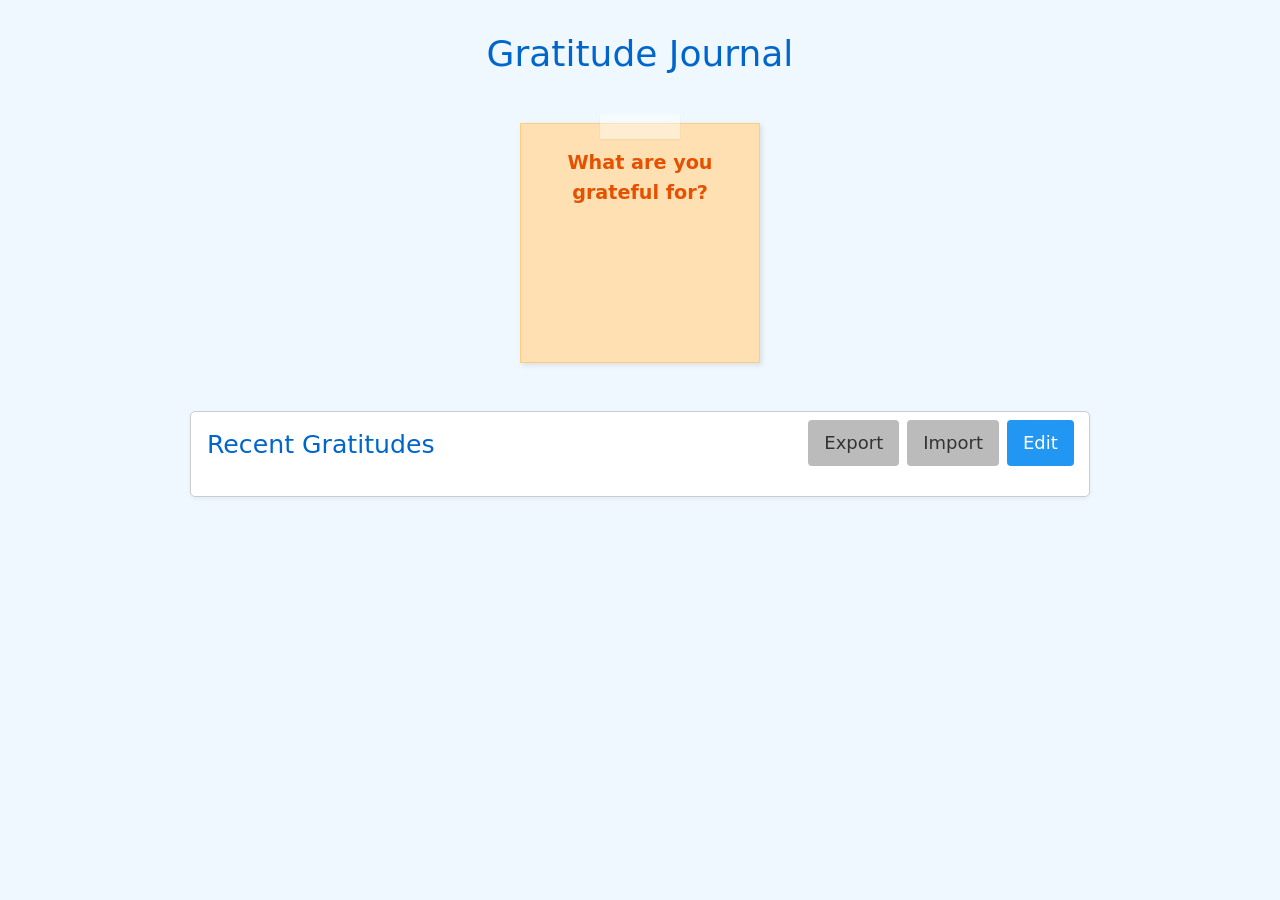
==== gratitude/index.html @ 6d2d965a "Vibing: Added gratitude Moved libs to libs. Added a commons folder for CSS Added more buttons for vi" ====
<!DOCTYPE html>
<html lang="en">
  <head>
    <meta charset="UTF-8">
    <meta name="viewport" content="width=device-width, initial-scale=1.0">
    <title>Gratitude Journal</title>
    <link rel="stylesheet" href="/libs/tacit-css.css"/>
    <link rel="stylesheet" href="/common/style.css"/>
    <style>
    .top-right {
      position: absolute;
      top: .5rem;
      right: .5rem;
      margin: 0;
    }
    textarea {
      width: 100%;
      min-height: 80px;
      margin-bottom: 1rem;
      border: 1px solid #ccc;
      border-radius: 4px;
      padding: 0.5rem;
      font-family: inherit;
    }
    .entries-grid {
      display: grid;
      grid-template-columns: repeat(auto-fill, minmax(220px, 1fr));
      gap: 1.5rem;
      margin-top: 1rem;
      justify-content: center;
      align-items: start;
    }
    .post-it {
      width: 240px;
      min-height: 240px;
      padding: 1.5rem 1rem 1rem 1rem;
      box-shadow: 2px 2px 5px rgba(0,0,0,0.1);
      position: relative;
      display: flex;
      flex-direction: column;
      border-width: 1px;
      border-style: solid;
      transition: transform 0.2s;
      text-align: center;
    }
    .color-0 { background-color: #fff9c4; border-color: #f0e68c; --label-color: #9e9d24; } /* Yellow */
    .color-1 { background-color: #ffe0b2; border-color: #ffcc80; --label-color: #e65100; } /* Orange */
    .color-2 { background-color: #c8e6c9; border-color: #a5d6a7; --label-color: #2e7d32; } /* Green */
    .color-3 { background-color: #bbdefb; border-color: #90caf9; --label-color: #1565c0; } /* Blue */
    .color-4 { background-color: #e1bee7; border-color: #ce93d8; --label-color: #7b1fa2; } /* Purple */
    
    .post-it:hover {
      transform: rotate(-1deg);
    }
    .post-it::before {
      content: "";
      position: absolute;
      top: -10px;
      left: 50%;
      transform: translateX(-50%);
      width: 80px;
      height: 25px;
      background-color: rgba(255, 255, 255, 0.4);
      box-shadow: 0 1px 2px rgba(0,0,0,0.05);
    }
    .post-it-content {
      flex-grow: 1;
      display: flex;
      flex-direction: column;
      justify-content: center;
      align-items: center;
      width: 100%;
    }
    .entry-number {
      font-weight: bold;
      color: var(--label-color, #9e9d24);
      font-size: 1.2rem;
      display: block;
      margin-bottom: 0.5rem;
      flex-shrink: 0;
    }
    section {
      position: relative;
    }
    .entry-text {
      font-size: 1.4rem;
      line-height: 1.4;
      font-family: "Comic Sans MS", "Comic Sans", cursive;
      color: #333;
      text-align: center;
      width: 100%;
      word-wrap: break-word;
      margin: 0;
    }
    .post-it div.entry-text {
      background: transparent !important;
      border: none !important;
      height: auto;
      min-height: 1.4em;
      padding: 0;
      margin: 0;
      outline: none;
      display: inline-block;
    }
    .post-it div.entry-text[contenteditable="true"]:empty:before {
      content: attr(data-placeholder);
      color: #888;
    }
    .input-area {
      margin-bottom: 3rem;
      display: flex;
      flex-direction: column;
      align-items: center;
    }
    .input-grid {
      display: flex;
      justify-content: center;
      width: 100%;
      margin-top: 1rem;
    }
    .entry-actions {
      margin-top: 0.5rem;
      display: flex;
      justify-content: center;
    }
    .btn-success {
      margin-bottom: 1rem;
    }
    button.btn-danger {
      padding: 0.2rem 0.5rem;
      font-size: 0.7rem;
    }
    </style>
  </head>
  <body>
    <nav>
      <h1>Gratitude Journal</h1>
    </nav>

    <main id="app-mount"></main>

  </body>
  <script src="/libs/mithril.js"></script>
  <script src="script.js"></script>
</html>
---- libs/tacit-css.css ----
/* tacit-css 1.9.5 */
body,
input,
textarea,
select,
button,
option {
    font: normal 400 normal 1.125rem/1.85625rem system-ui, "Helvetica Neue", Helvetica, Arial, sans-serif
}

[hidden] {
    display: none
}

table {
    display: table;
    table-layout: fixed;
    width: 100%
}

@media all and (max-width:1024px) {
    table col {
        width: auto !important
    }
}

table thead th {
    border-bottom: 0 solid #595959;
    border-left: 0 solid #ccc;
    font-weight: 600;
    padding-bottom: 0.39375rem
}

table thead th:first-child {
    border-left: 0
}

@media all and (max-width:1024px) {
    table thead {
        display: none
    }
}

table tbody tr:hover {
    background-color: #f9f9f9
}

table tr {
    border-bottom-width: 0.135rem
}

table tr td,
table tr th {
    overflow: hidden;
    padding: 0.3375rem 0.225rem;
    text-align: left;
    vertical-align: top;
    word-wrap: break-word
}

@media all and (max-width:1024px) {

    table tr td,
    table tr th {
        border: 0;
        border-right: 0 solid #ccc;
        display: inline-block;
        padding-left: 0.675rem;
        padding-right: 0.675rem
    }

    table tr td:first-child,
    table tr th:first-child {
        padding-left: 0
    }

    table tr td:last-child,
    table tr th:last-child {
        border-right: 0
    }
}

@media all and (max-width:1024px) {
    table tr {
        display: block;
        margin: 0.675rem 0
    }
}

@media all and (max-width:1024px) {
    table {
        display: block
    }
}

fieldset label,
fieldset legend {
    display: block
}

fieldset legend {
    margin: 1.125rem 0
}

fieldset input,
fieldset label,
fieldset select,
fieldset textarea,
fieldset button {
    margin-bottom: 1.125rem
}

input,
textarea,
select,
button {
    border-radius: 0.225rem;
    display: inline-block;
    padding: 0.61875rem
}

input+label,
input+input[type=checkbox],
input+input[type=radio],
textarea+label,
textarea+input[type=checkbox],
textarea+input[type=radio],
select+label,
select+input[type=checkbox],
select+input[type=radio],
button+label,
button+input[type=checkbox],
button+input[type=radio] {
    page-break-before: always
}

input,
select,
label {
    margin-right: 0.225rem
}

textarea {
    min-height: 5.625rem;
    min-width: 22.5rem
}

label {
    display: inline-block
}

label+* {
    page-break-before: always
}

label>input {
    margin-bottom: 0
}

input[type=submit],
input[type=reset],
button {
    background: #f2f2f2;
    color: #191919;
    cursor: pointer;
    display: inline;
    margin-right: 0.45rem;
    padding: 0.4078125rem 1.4625rem;
    text-align: center
}

input[type=submit]:hover,
input[type=reset]:hover,
button:hover {
    background: #d8d8d8;
    color: #000
}

input[type=submit][disabled],
input[type=reset][disabled],
button[disabled] {
    background: #e5e5e5;
    color: #3f3f3f;
    cursor: not-allowed
}

input[type=submit],
button[type=submit] {
    background: #275a90;
    color: #fff
}

input[type=submit]:hover,
button[type=submit]:hover {
    background: #163453;
    color: #bfbfbf
}

input[type=text],
input[type=password],
input[type=email],
input[type=url],
input[type=phone],
input[type=tel],
input[type=number],
input[type=datetime],
input[type=date],
input[type=month],
input[type=week],
input[type=color],
input[type=time],
input[type=search],
input[type=range],
input[type=file],
input[type=datetime-local],
select,
textarea {
    border: 1px solid #595959;
    padding: 0.3375rem 0.39375rem
}

input[type=checkbox],
input[type=radio] {
    flex-grow: 0;
    height: 1.85625rem;
    margin-left: 0;
    margin-right: 0.5625rem;
    vertical-align: middle
}

input[type=checkbox]+label,
input[type=radio]+label {
    page-break-before: avoid
}

select[multiple] {
    min-width: 16.875rem
}

pre,
code,
kbd,
samp,
var,
output {
    font: 0.9rem Menlo, Monaco, Consolas, "Courier New", monospace
}

pre {
    border-left: 0 solid;
    line-height: 1.575rem;
    overflow: auto;
    padding-left: 1.125rem
}

pre code {
    background: none;
    border: 0;
    line-height: 1.85625rem;
    padding: 0
}

code,
kbd {
    background: #daf1df;
    border-radius: 0.225rem;
    color: #2a6f3b;
    display: inline-block;
    line-height: 1.125rem;
    padding: 0.225rem 0.39375rem 0.16875rem
}

kbd {
    background: #2a6f3b;
    color: #fff
}

mark {
    background: #ffc;
    padding: 0 0.225rem
}

h1,
h2,
h3,
h4,
h5,
h6 {
    color: #000;
    margin-bottom: 1.125rem
}

h1 {
    font-size: 2.25rem;
    font-weight: 500;
    line-height: 2.7rem;
    margin-top: 4.5rem
}

h2 {
    font-size: 1.575rem;
    font-weight: 400;
    line-height: 2.1375rem;
    margin-top: 3.375rem
}

h3 {
    font-size: 1.35rem;
    line-height: 1.6875rem;
    margin-top: 2.25rem
}

h4 {
    font-size: 1.125rem;
    line-height: 1.4625rem;
    margin-top: 1.125rem
}

h5 {
    font-size: 0.9rem;
    font-weight: bold;
    line-height: 1.35rem;
    text-transform: uppercase
}

h6 {
    color: #595959;
    font-size: 0.9rem;
    font-weight: bold;
    line-height: 1.125rem;
    text-transform: uppercase
}

a {
    color: #275a90;
    text-decoration: none
}

a:hover {
    text-decoration: underline
}

hr {
    border-bottom: 1px solid #595959
}

figcaption,
small {
    font-size: 0.95625rem
}

figcaption {
    color: #595959
}

var,
em,
i {
    font-style: italic
}

dt,
strong,
b {
    font-weight: 600
}

del,
s {
    text-decoration: line-through
}

ins,
u {
    text-decoration: underline
}

sub,
sup {
    font-size: 75%;
    line-height: 0;
    position: relative;
    vertical-align: baseline
}

sup {
    top: -0.5em
}

sub {
    bottom: -0.25em
}

* {
    border: 0;
    border-collapse: separate;
    border-spacing: 0;
    box-sizing: border-box;
    margin: 0;
    max-width: 100%;
    padding: 0;
    vertical-align: baseline
}

html,
body {
    width: 100%
}

html {
    height: 100%
}

body {
    background: #fff;
    color: #191919;
    padding: 2.25rem
}

p,
ul,
ol,
dl,
blockquote,
hr,
pre,
table,
form,
fieldset,
figure,
address {
    margin-bottom: 1.85625rem
}

section {
    margin-left: auto;
    margin-right: auto;
    width: 56.25rem
}

aside {
    float: right;
    width: 285px
}

article,
header,
footer {
    padding: 2.7rem
}

article {
    border: #d8d8d8
}

nav {
    text-align: center
}

nav ul {
    list-style: none;
    margin-left: 0;
    text-align: center
}

nav ul li {
    display: inline-block;
    margin-left: 0.5625rem;
    margin-right: 0.5625rem;
    vertical-align: middle
}

nav ul li:first-child {
    margin-left: 0
}

nav ul li:last-child {
    margin-right: 0
}

ol,
ul {
    margin-left: 1.96875rem
}

li dl,
li ol,
li ul {
    margin-bottom: 0
}

dl {
    display: inline-block
}

dt {
    padding: 0 1.125rem
}

dd {
    padding: 0 1.125rem 0.28125rem
}

dd:last-of-type {
    border-bottom: 0 solid #595959
}

dd+dt {
    border-top: 0 solid #595959;
    padding-top: 0.5625rem
}

blockquote {
    border-left: 0 solid #595959;
    padding: 0.28125rem 1.125rem 0.28125rem 0.99rem
}

blockquote footer {
    color: #595959;
    font-size: 0.84375rem;
    margin: 0
}

blockquote p {
    margin-bottom: 0
}

img {
    height: auto;
    margin: 0 auto
}

figure img {
    display: block
}

@media (max-width:767px) {
    body {
        padding: 1.125rem 0
    }

    article {
        border: 0;
        padding: 1.125rem
    }

    header,
    footer {
        padding: 1.125rem
    }

    textarea,
    input,
    select {
        min-width: 0
    }

    fieldset {
        min-width: 0
    }

    fieldset * {
        flex-grow: 1;
        page-break-before: auto
    }

    section {
        width: auto
    }

    x:-moz-any-link {
        display: table-cell
    }
}
---- common/style.css ----
body {
  background-color: #f0f8ff;
  padding-top: 2rem;
}

h1:first-child, h2:first-child {
  margin-top: 0;
  color: #0066cc;
}

h1 {
  text-align: center;
}

nav h1 {
  margin-bottom: 2rem;
}

section {
  background-color: white;
  margin-bottom: 2rem;
  padding: 1rem;
  border: 1px solid #ccc;
  border-radius: 5px;
  box-shadow: 0 2px 4px rgba(0,0,0,0.05);
  position: relative;
}

button {
  cursor: pointer;
  border: none;
  border-radius: 4px;
  padding: 0.5rem 1rem;
  transition: filter 0.2s;
  background-color: #bbb;
  color: #333;
}

button:hover {
  filter: brightness(1.1);
}

button:disabled, button[disabled] {
  background-color: #cccccc !important;
  color: #666 !important;
  cursor: not-allowed;
}

button.btn-primary {
  background-color: #2196F3;
  color: white;
}

button.btn-success {
  background-color: #4CAF50;
  color: white;
}

button.btn-danger {
  background-color: #f44336;
  color: white;
}

button.btn-secondary {
  background-color: #bbb;
  color: #333;
}

.container {
  max-width: 1000px;
  margin: 0 auto;
  padding: 0 1rem;
}
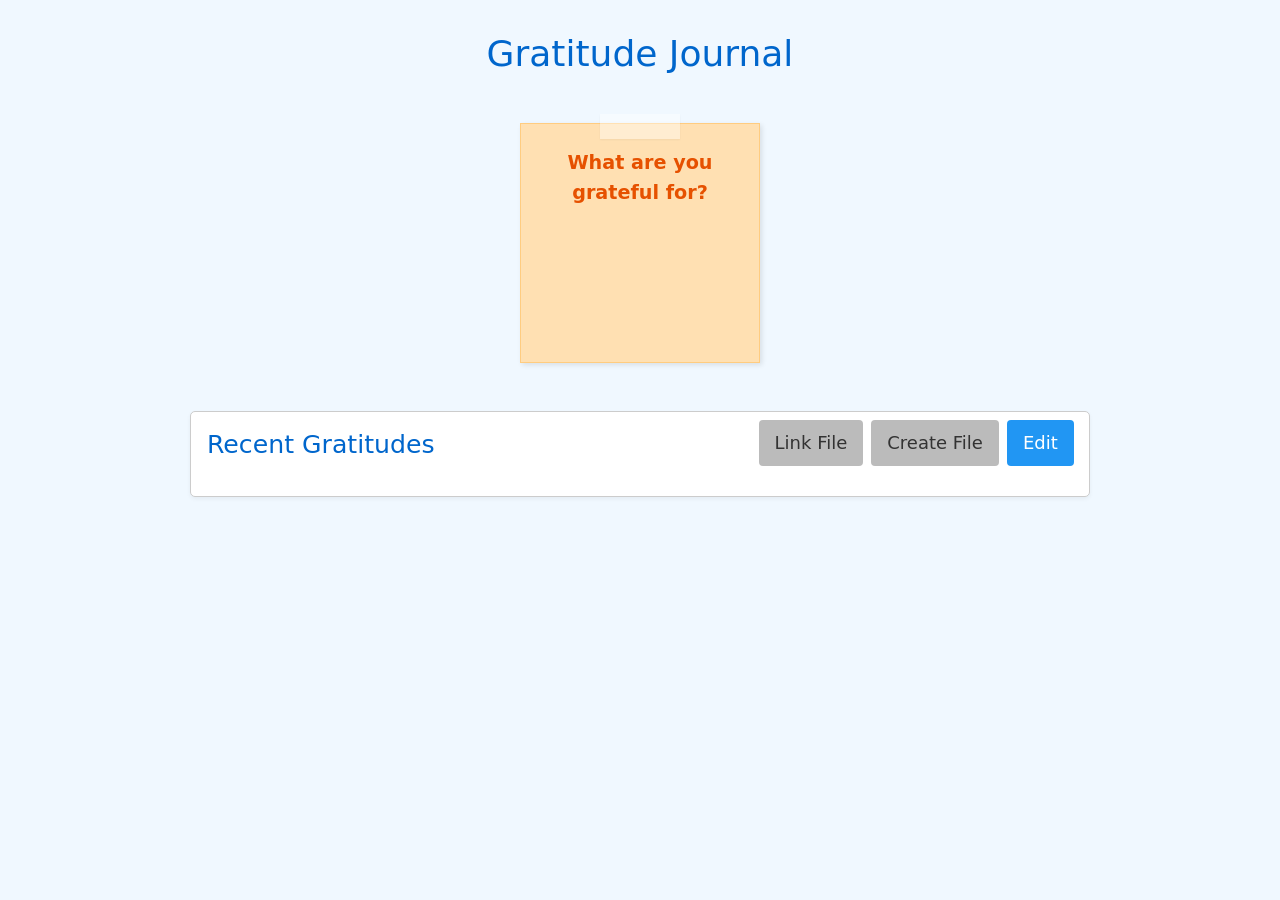
==== commit c3e6b46d: "Link to files instead of using local storage." ====
--- a/gratitude/index.html
+++ b/gratitude/index.html
@@ -4,8 +4,8 @@
     <meta charset="UTF-8">
     <meta name="viewport" content="width=device-width, initial-scale=1.0">
     <title>Gratitude Journal</title>
-    <link rel="stylesheet" href="/libs/tacit-css.css"/>
-    <link rel="stylesheet" href="/common/style.css"/>
+    <link rel="stylesheet" href="../libs/tacit-css.css"/>
+    <link rel="stylesheet" href="../common/style.css"/>
     <style>
     .top-right {
       position: absolute;
@@ -140,6 +140,7 @@
     <main id="app-mount"></main>
 
   </body>
-  <script src="/libs/mithril.js"></script>
+  <script src="../libs/mithril.js"></script>
+  <script src="../common/file-linker.js"></script>
   <script src="script.js"></script>
 </html>
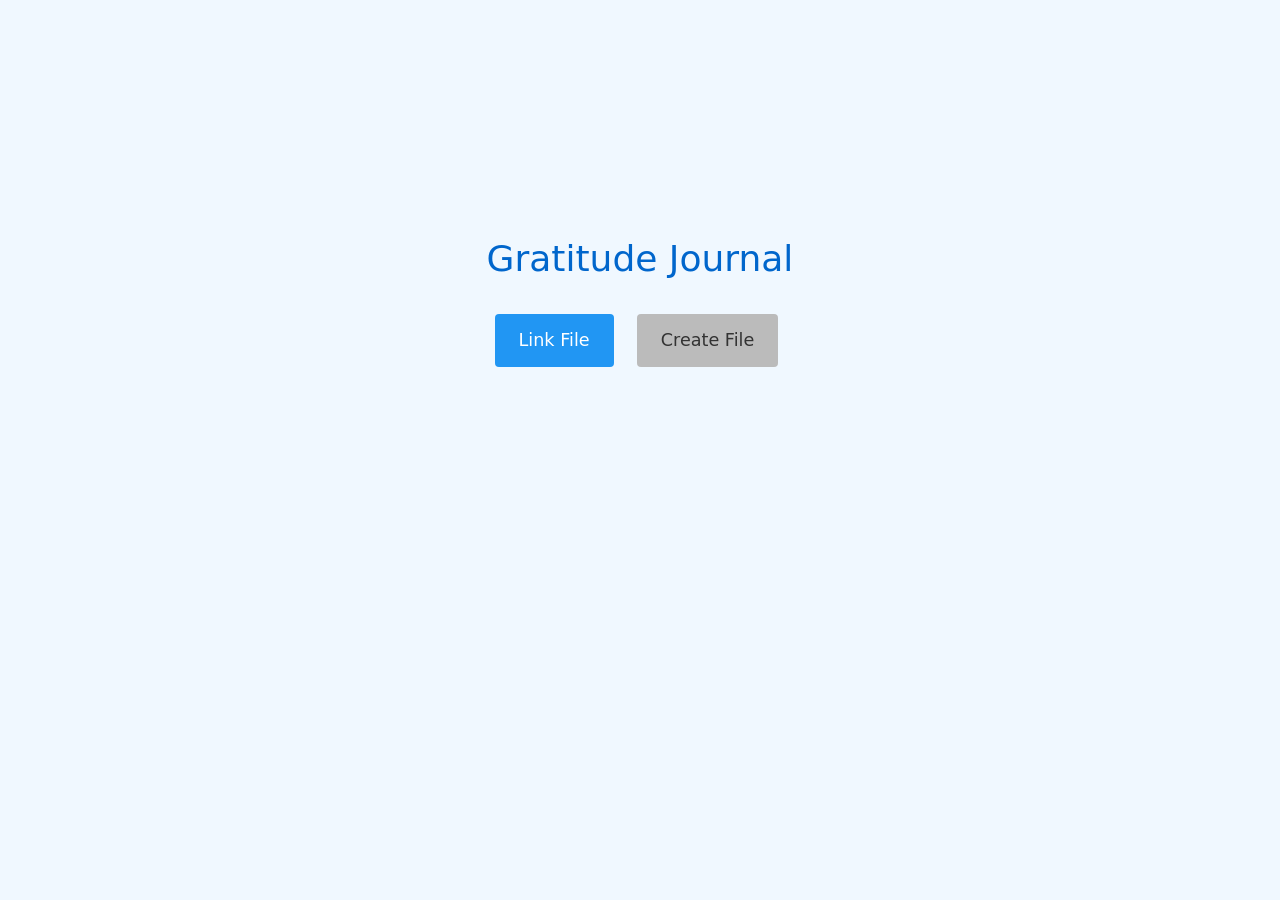
==== commit 6ae5940b: "Add an open to gratitude This is necessary to open the stored file" ====
--- a/gratitude/index.html
+++ b/gratitude/index.html
@@ -130,15 +130,27 @@
       padding: 0.2rem 0.5rem;
       font-size: 0.7rem;
     }
+    .centered-container {
+      display: flex;
+      flex-direction: column;
+      align-items: center;
+      justify-content: center;
+      min-height: 60vh;
+      text-align: center;
+    }
+    .centered-container .button-group {
+      display: flex;
+      gap: 1rem;
+      margin-top: 1rem;
+    }
+    .centered-container button {
+      font-size: 1.1rem;
+      padding: 0.75rem 1.5rem;
+    }
     </style>
   </head>
   <body>
-    <nav>
-      <h1>Gratitude Journal</h1>
-    </nav>
-
     <main id="app-mount"></main>
-
   </body>
   <script src="../libs/mithril.js"></script>
   <script src="../common/file-linker.js"></script>
